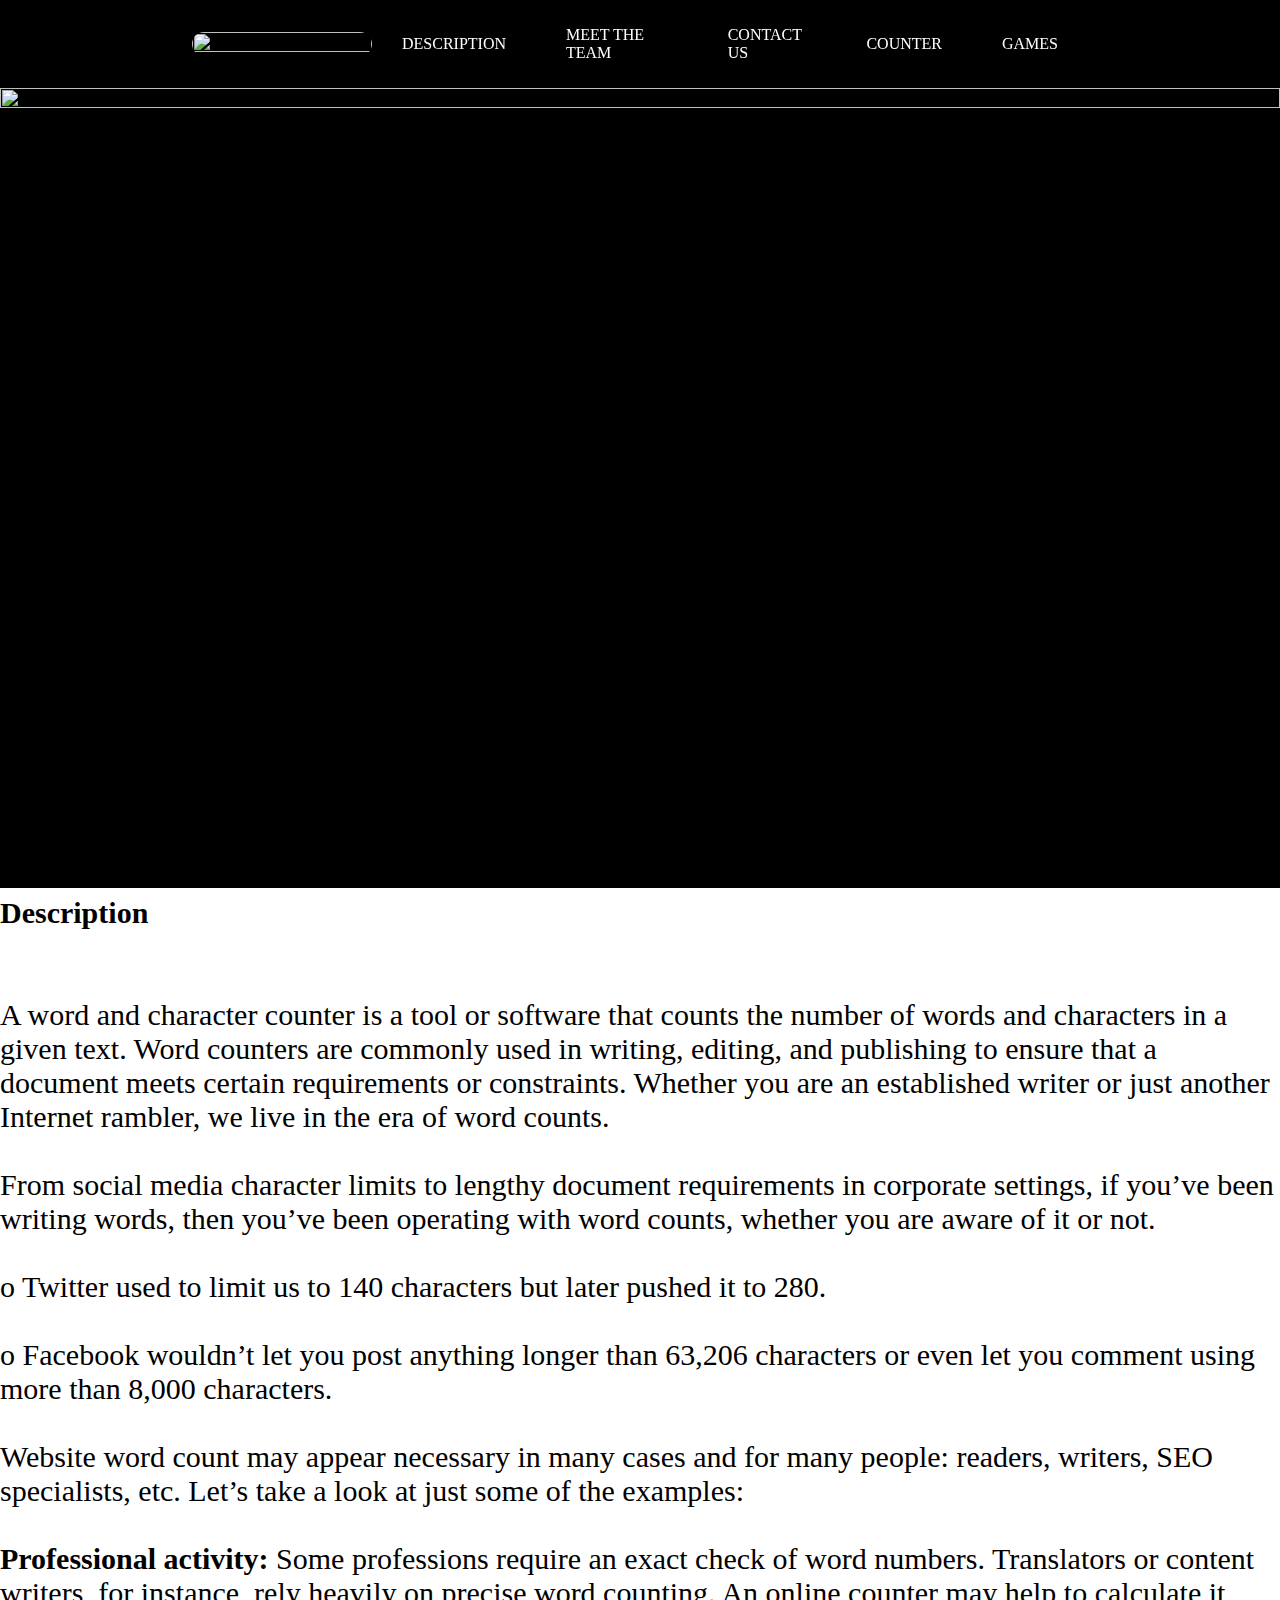
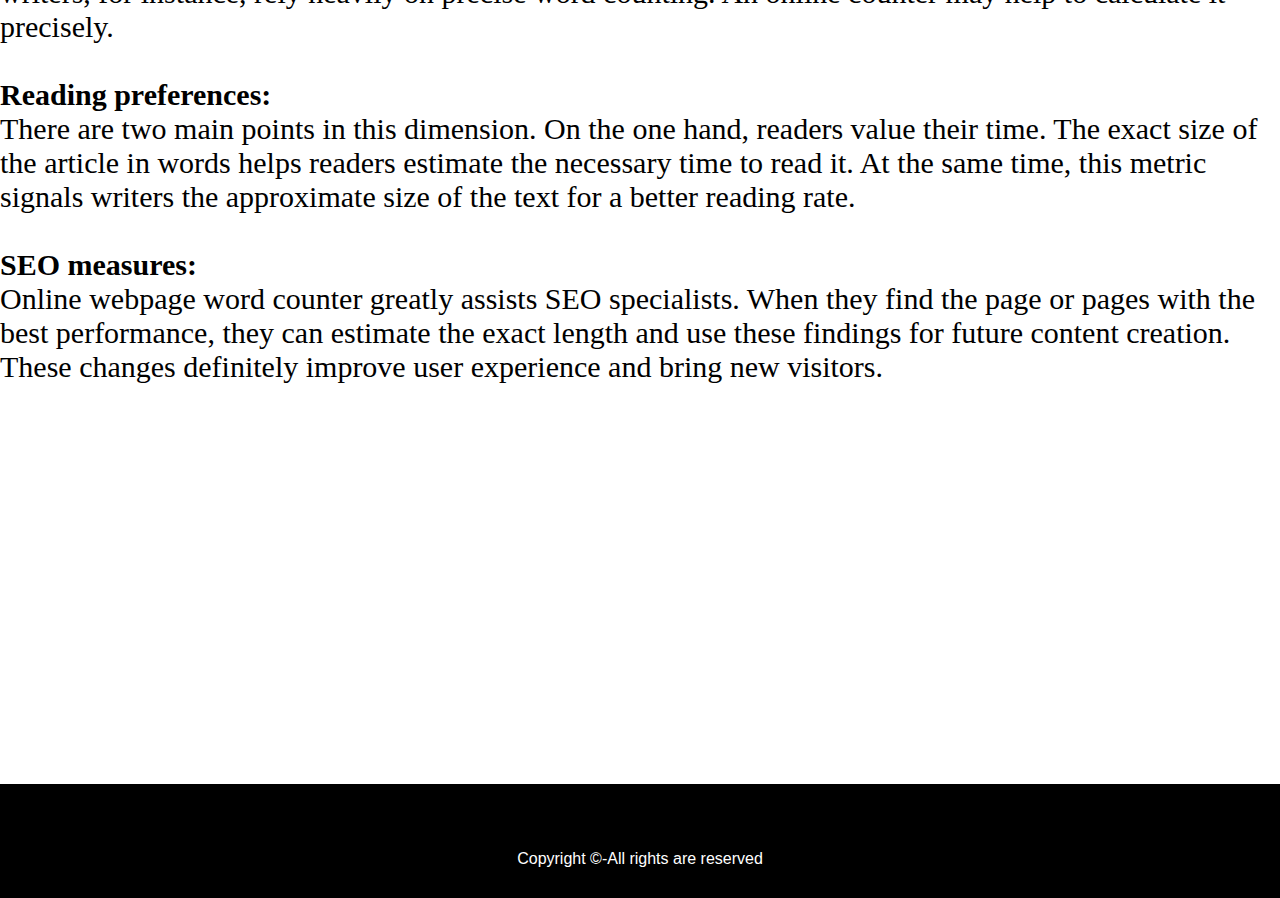
==== index.htm @ 1f81da29 "Update index.htm" ====
<!DOCTYPE html>

<html>

<head>
	<title>Home Page</title>

	<style>
		* {
			margin: 0;
			padding: 0;
		}

		.navbar {
			display: flex;
			align-items: center;
			justify-content: center;
			position: sticky;
			top: 0;
			cursor: pointer;
		}

		.background {
			background: black;
			background-blend-mode: darken;
			background-size: cover;
		}

		.nav-list {
			width: 70%;
			display: flex;
			align-items: center;
		}

		.logo {
			display: flex;
			justify-content: center;
			align-items: center;
		}

		.logo img {
			width: 180px;
			border-radius: 50px;
		}

		.nav-list li {
			list-style: none;
			padding: 26px 30px;
		}

		.nav-list li a {
			text-decoration: none;
			color: white;
		}

		.nav-list li a:hover {
			color: grey;
		}

		.firstsection {
			background-color: black;
			height: 400px;
		}

		.firsthalf {
			width: 100%;
			display: flex;
			flex-direction: column;
			justify-content: center;
		}

		.secondhalf {
			width: 30%;
		}

		.text-big {
			font-family: 'Piazzolla', serif;
			font-weight: bold;
			font-size: 30px;
		}

		.text-small {
			font-size: 25px;
		}

		.section {
			height: 400px;
			display: flex;
			align-items: center;
			justify-content: center;
			max-width: 100%;
			margin: auto;
		}

		.text-footer {
			text-align: center;
			padding: 30px 0;
			font-family: 'Ubuntu', sans-serif;
			display: flex;
			justify-content: center;
			color: white;
		}
		#wrapper, img{
    width:100%;
    height: 100%;
}
	</style>
</head>

<body>
	<nav class="navbar background">
		<ul class="nav-list">
			<div class="logo">
				<img src= "https://addons.mozilla.org/user-media/previews/full/189/189816.png?modified=1622132788">
			</div>
			<li><a href="#description">DESCRIPTION</a></li>
			<li><a href="meetteam.htm">MEET THE TEAM</a></li>
			<li><a href="contact.htm">CONTACT US</a></li>
            <li><a href="project1.html">COUNTER</a></li>
			<li><a href="game.htm" >GAMES</a></a></li>
		</ul>

		</nav>

	<section class="firstsection">
		<div class="box-main">
			<div class="firstHalf">
				<div id="wrapper">
				<img src="https://www.avantixlearning.ca/wp-content/uploads/2021/03/check-word-count-microsoft-word-featured-scaled.jpg">
				
			</div>

			</div>
		</div>
	</section>

	<section class="firstsection">
		<div class="box-main">
			<div class="firstHalf">
				<h1 class="text-big" id="description"><br><br><br><br><br><br><br><br><br><br><br><br>Description</h1>
				<p style="font-size:30px">
                    <br><br>
					A word and character counter is a tool or software that counts the number of words and characters in a given text. Word counters are commonly used in writing, editing, and publishing to ensure that a document meets certain requirements or constraints. 
                    Whether you are an established writer or just another Internet rambler, we live in the era of word counts.
                <br><br>From social media character limits to lengthy document requirements in corporate settings, if you’ve been writing words, then you’ve been operating with word counts, whether you are aware of it or not.
                <br><br>o Twitter used to limit us to 140 characters but later pushed it to 280.
                <br><br>o Facebook wouldn’t let you post anything longer than 63,206 characters or even let you comment using more than 8,000 characters.
                <br>
			<br>
                Website word count may appear necessary in many cases and for many people: readers, writers, SEO specialists, etc. Let’s take a look at just some of the examples:
                <br><br><b>Professional activity:</b>
                Some professions require an exact check of word numbers. Translators or content writers, for instance, rely heavily on precise word counting. An online counter may help to calculate it precisely.
                <br><br>
                <b>Reading preferences:</b>
                <br>There are two main points in this dimension. On the one hand, readers value their time. The exact size of the article in words helps readers estimate the necessary time to read it. At the same time, this metric signals writers the approximate size of the text for a better reading rate.
			    <br><br>
                <b>SEO measures:</b><br>
                Online webpage word counter greatly assists SEO specialists. When they find the page or pages with the best performance, they can estimate the exact length and use these findings for future content creation.

                These changes definitely improve user experience and bring new visitors.


<section class="section">
</section>

	<footer class="background">
		<p class="text-footer">
			<br><br>
			Copyright ©-All rights are reserved
		</p>


	</footer>
</body>

</html>
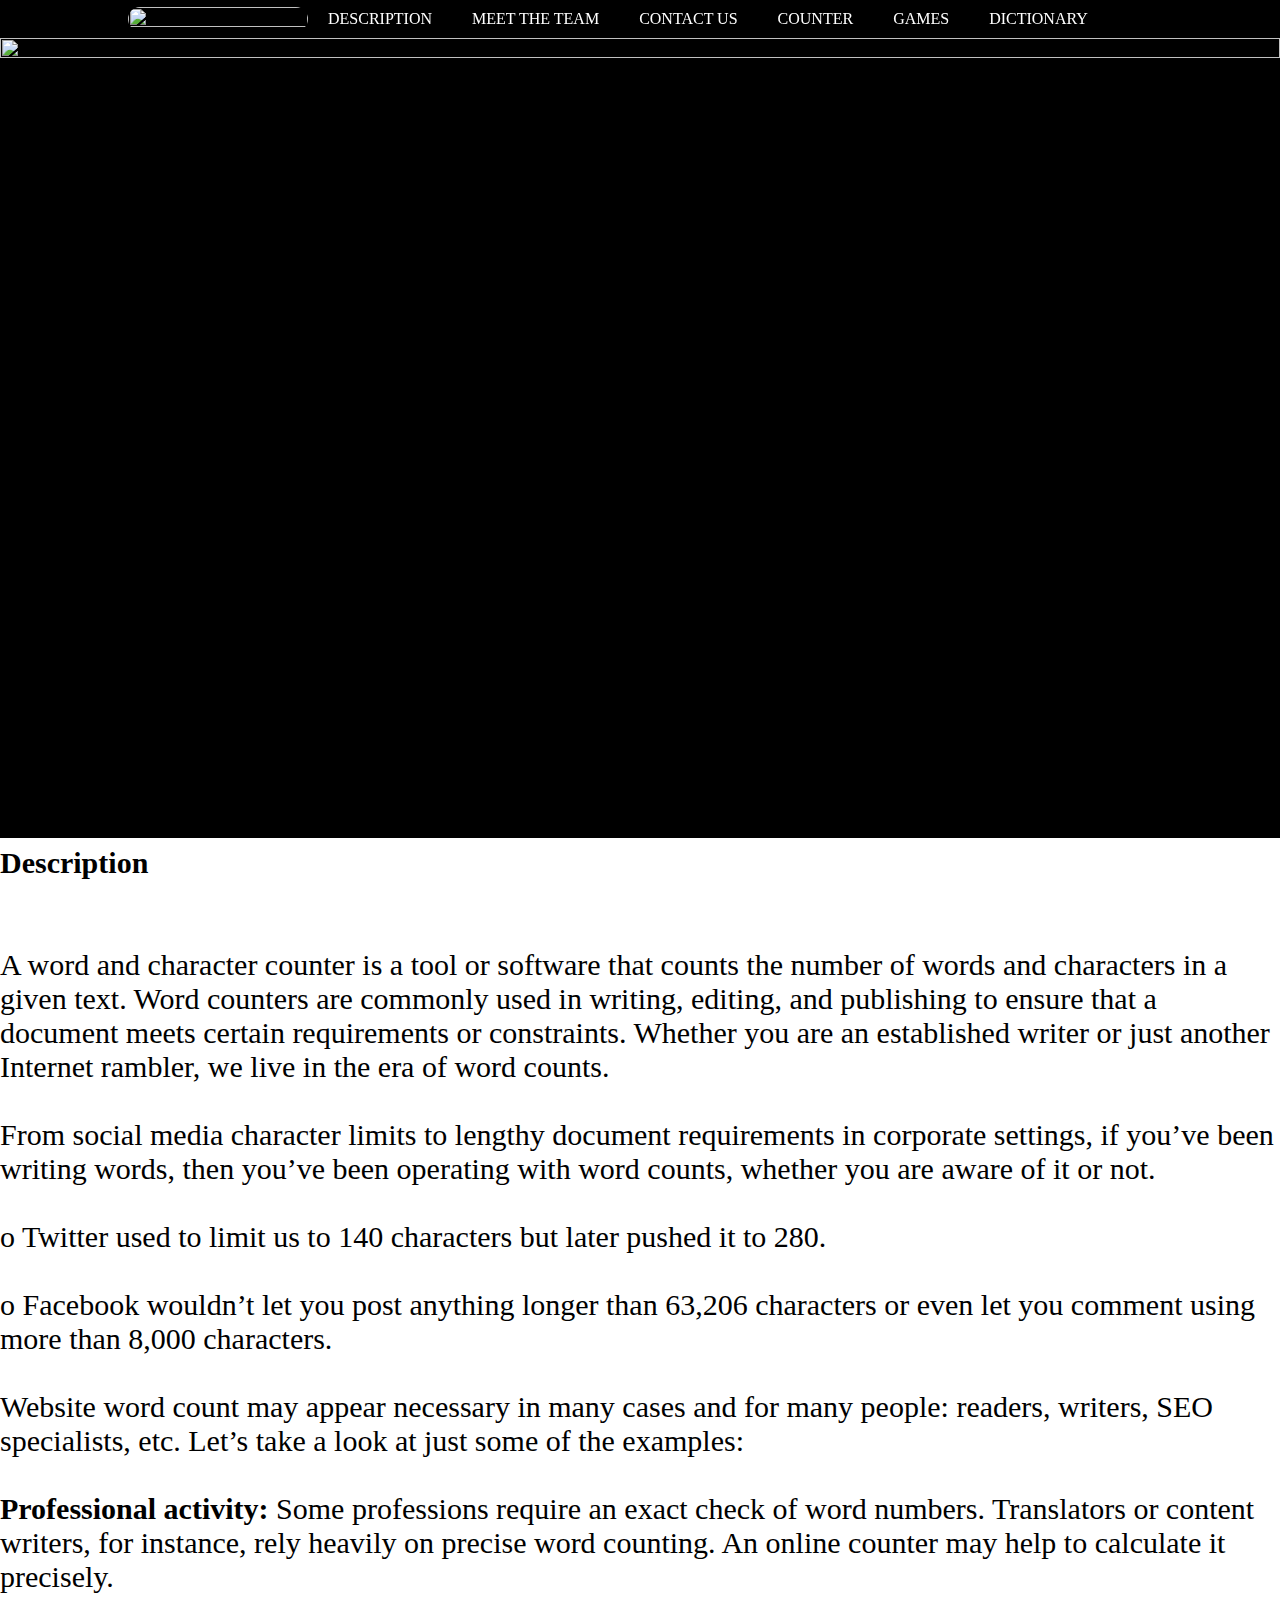
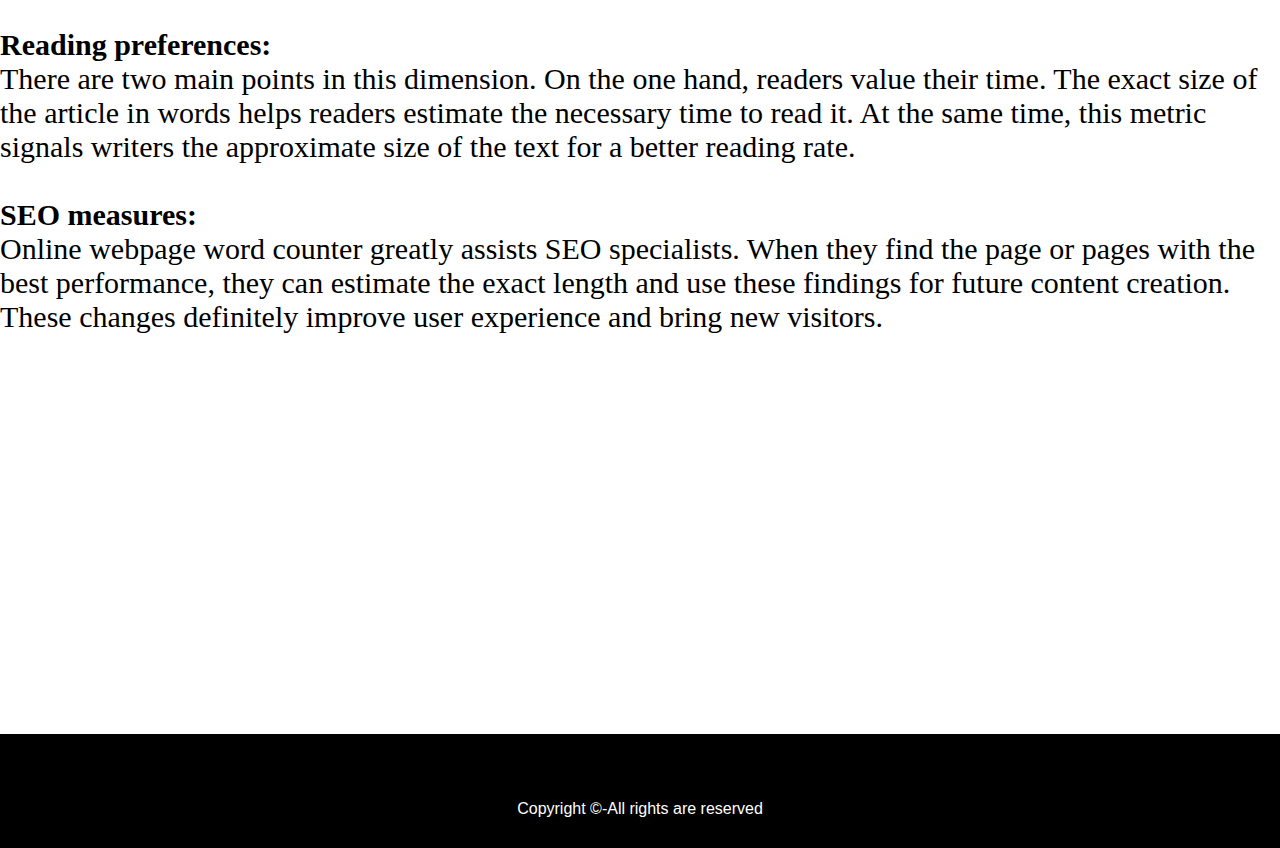
==== commit d4768983: "Update index.htm" ====
--- a/index.htm
+++ b/index.htm
@@ -1,4 +1,5 @@
 <!DOCTYPE html>
+
 
 <html>
 
@@ -27,7 +28,7 @@
 		}
 
 		.nav-list {
-			width: 70%;
+			width: 80%;
 			display: flex;
 			align-items: center;
 		}
@@ -45,7 +46,7 @@
 
 		.nav-list li {
 			list-style: none;
-			padding: 26px 30px;
+			padding: 10px 20px;
 		}
 
 		.nav-list li a {
@@ -100,6 +101,7 @@
 			justify-content: center;
 			color: white;
 		}
+		iframe {text-align: center;}
 		#wrapper, img{
     width:100%;
     height: 100%;
@@ -117,7 +119,9 @@
 			<li><a href="meetteam.htm">MEET THE TEAM</a></li>
 			<li><a href="contact.htm">CONTACT US</a></li>
             <li><a href="project1.html">COUNTER</a></li>
-			<li><a href="game.htm" >GAMES</a></a></li>
+			<li><a href="game.htm">GAMES</a></li>
+			<li><a href="https://www.oed.com/">DICTIONARY</a></li>
+			
 		</ul>
 
 		</nav>
@@ -137,7 +141,7 @@
 	<section class="firstsection">
 		<div class="box-main">
 			<div class="firstHalf">
-				<h1 class="text-big" id="description"><br><br><br><br><br><br><br><br><br><br><br><br>Description</h1>
+				<h1 class="text-big" id="description" ><br><br><br><br><br><br><br><br><br><br><br><br>Description</h1>
 				<p style="font-size:30px">
                     <br><br>
 					A word and character counter is a tool or software that counts the number of words and characters in a given text. Word counters are commonly used in writing, editing, and publishing to ensure that a document meets certain requirements or constraints. 
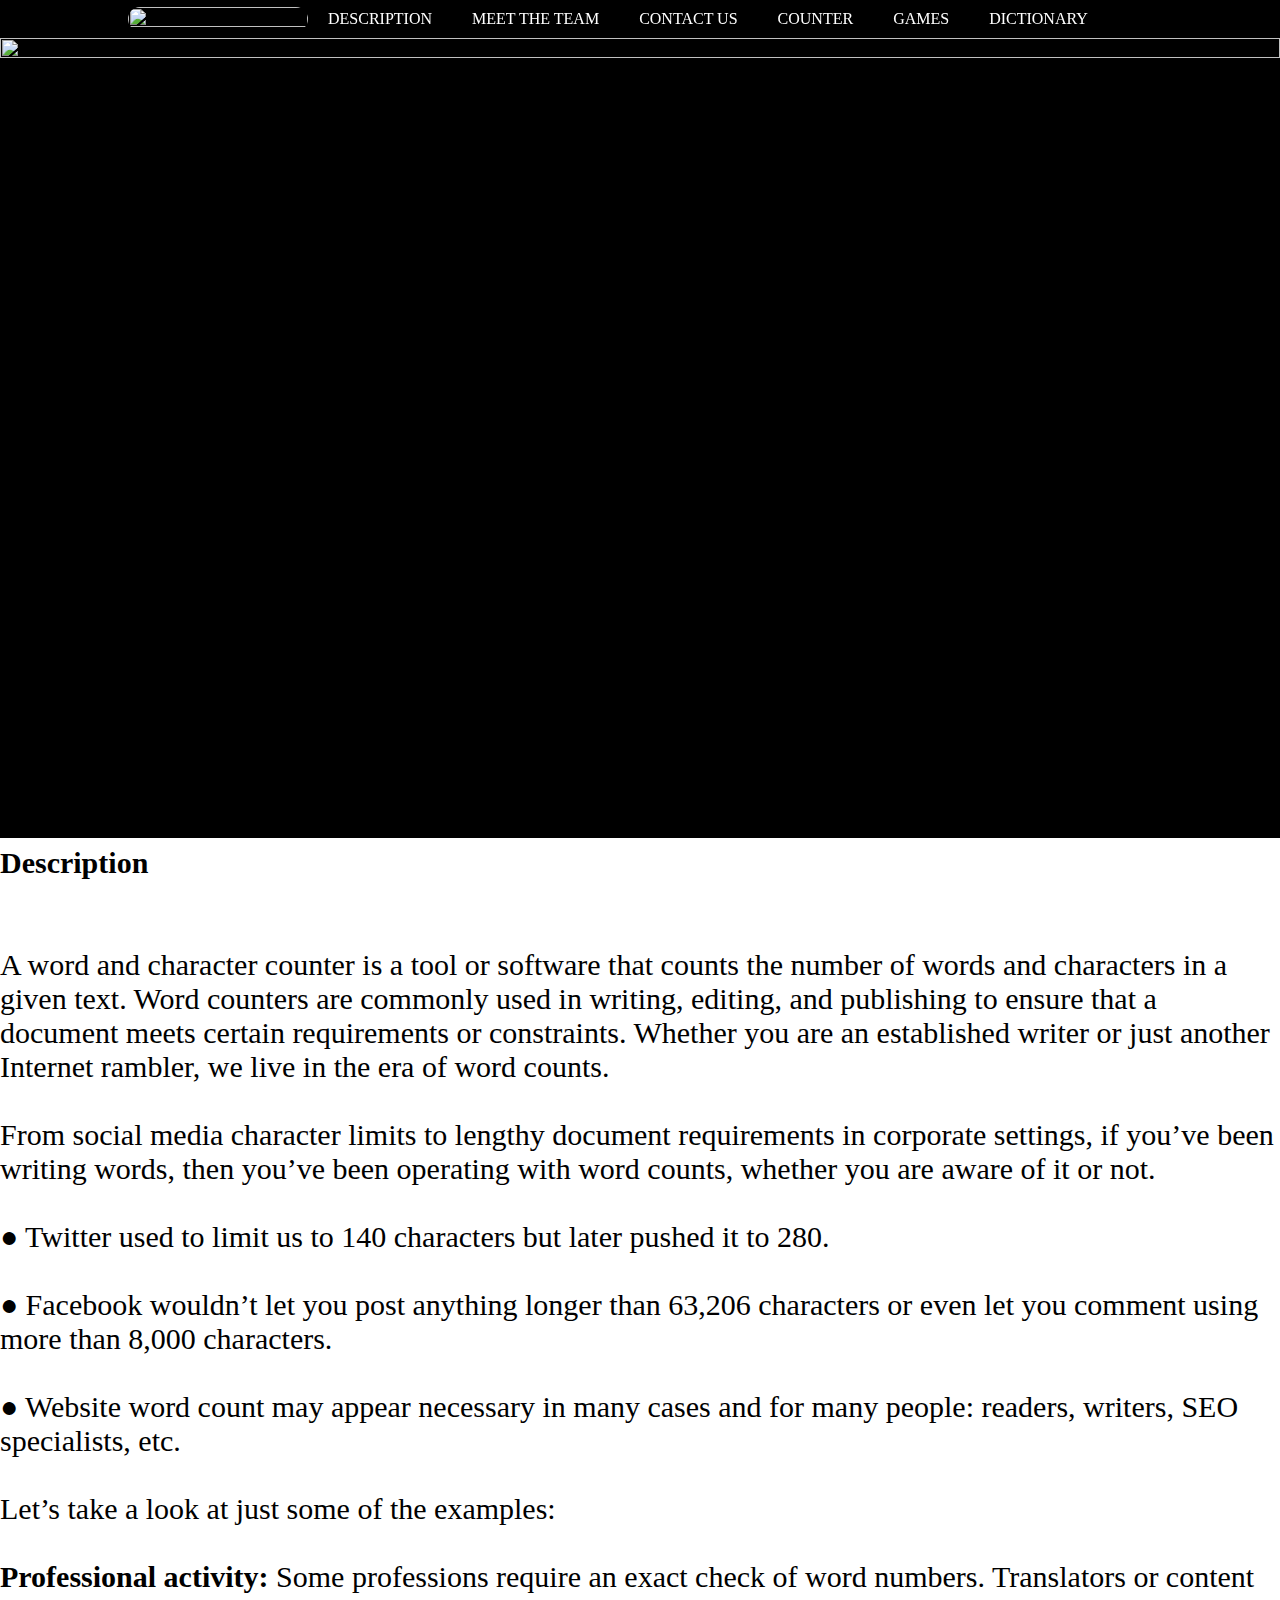
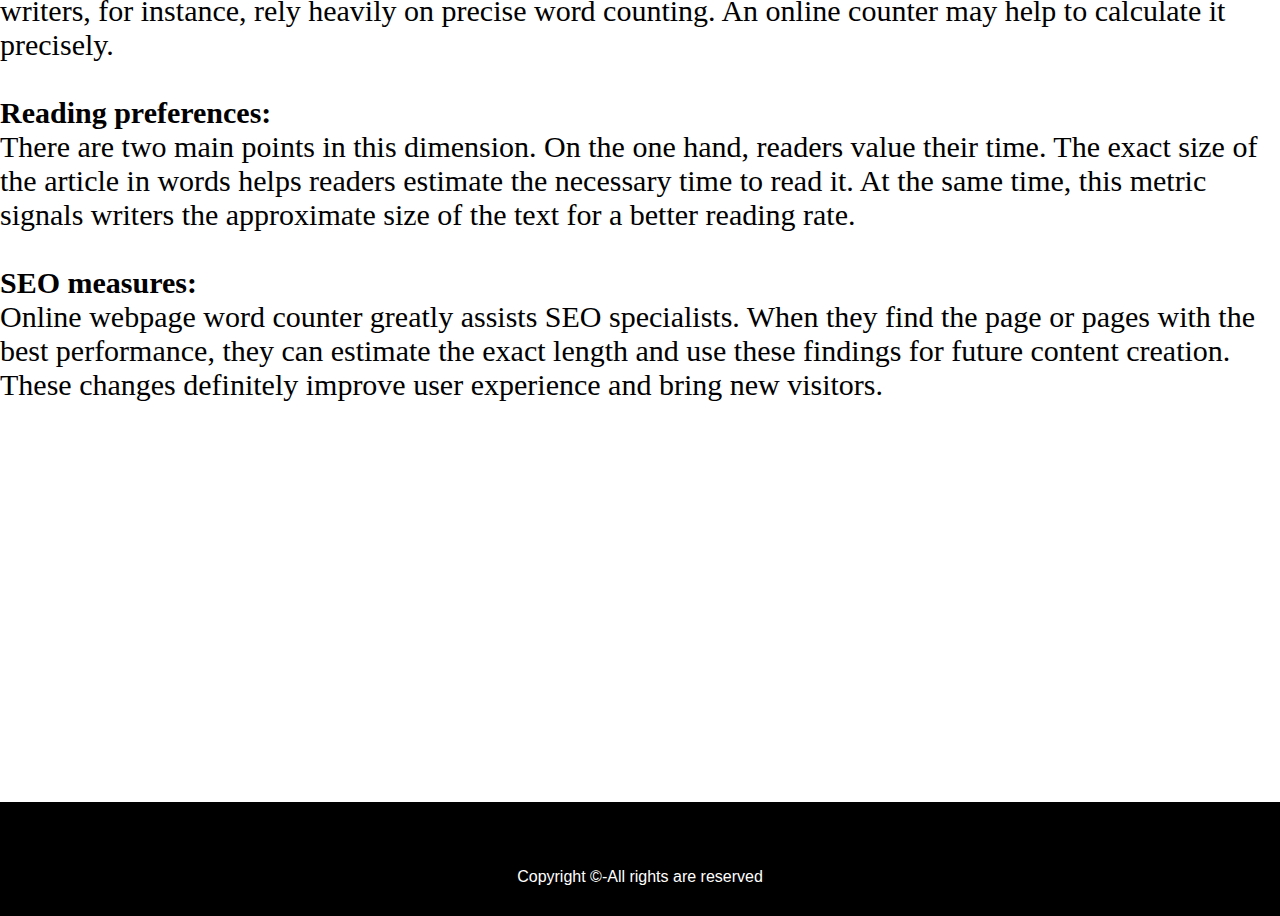
==== commit d8ce6f75: "Update index.htm" ====
--- a/index.htm
+++ b/index.htm
@@ -147,11 +147,12 @@
 					A word and character counter is a tool or software that counts the number of words and characters in a given text. Word counters are commonly used in writing, editing, and publishing to ensure that a document meets certain requirements or constraints. 
                     Whether you are an established writer or just another Internet rambler, we live in the era of word counts.
                 <br><br>From social media character limits to lengthy document requirements in corporate settings, if you’ve been writing words, then you’ve been operating with word counts, whether you are aware of it or not.
-                <br><br>o Twitter used to limit us to 140 characters but later pushed it to 280.
-                <br><br>o Facebook wouldn’t let you post anything longer than 63,206 characters or even let you comment using more than 8,000 characters.
+                <br><br>● Twitter used to limit us to 140 characters but later pushed it to 280.
+                <br><br>● Facebook wouldn’t let you post anything longer than 63,206 characters or even let you comment using more than 8,000 characters.
                 <br>
 			<br>
-                Website word count may appear necessary in many cases and for many people: readers, writers, SEO specialists, etc. Let’s take a look at just some of the examples:
+                ● Website word count may appear necessary in many cases and for many people: readers, writers, SEO specialists, etc.</br> 
+			<br>Let’s take a look at just some of the examples:
                 <br><br><b>Professional activity:</b>
                 Some professions require an exact check of word numbers. Translators or content writers, for instance, rely heavily on precise word counting. An online counter may help to calculate it precisely.
                 <br><br>
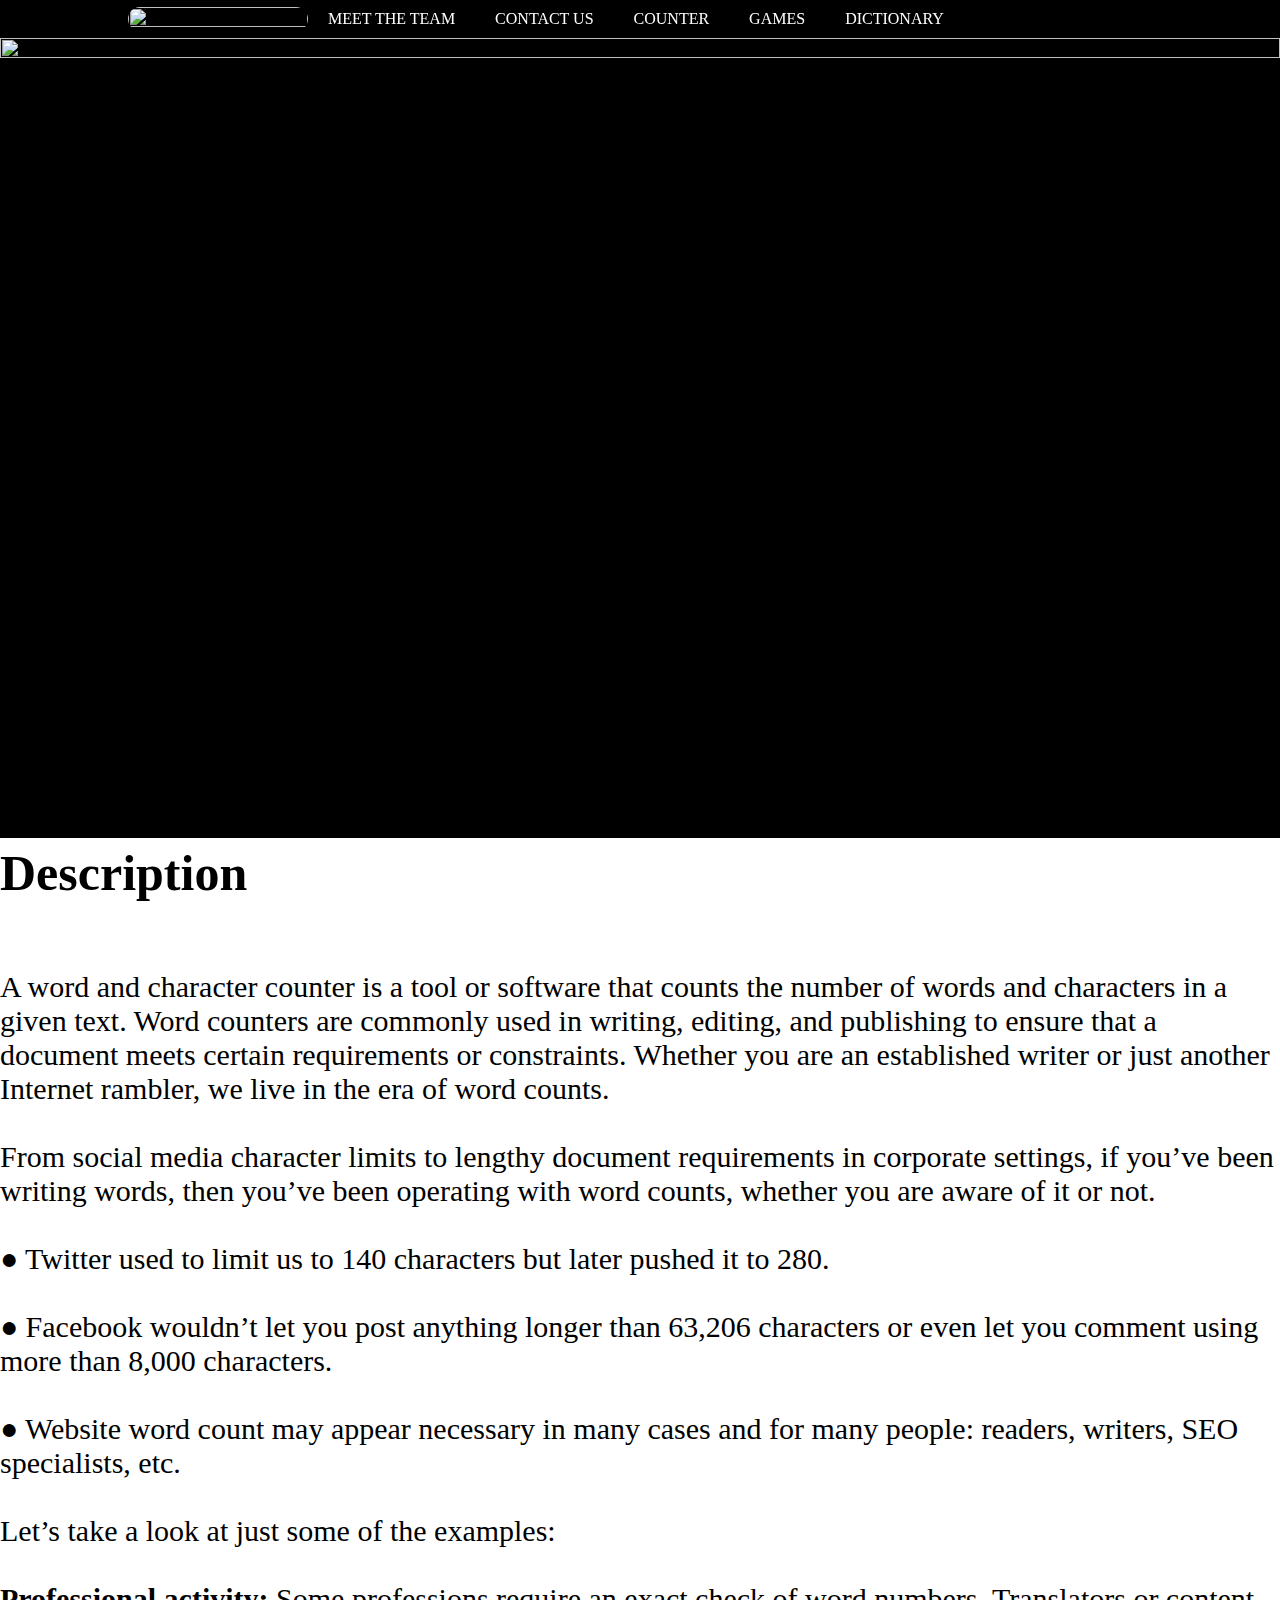
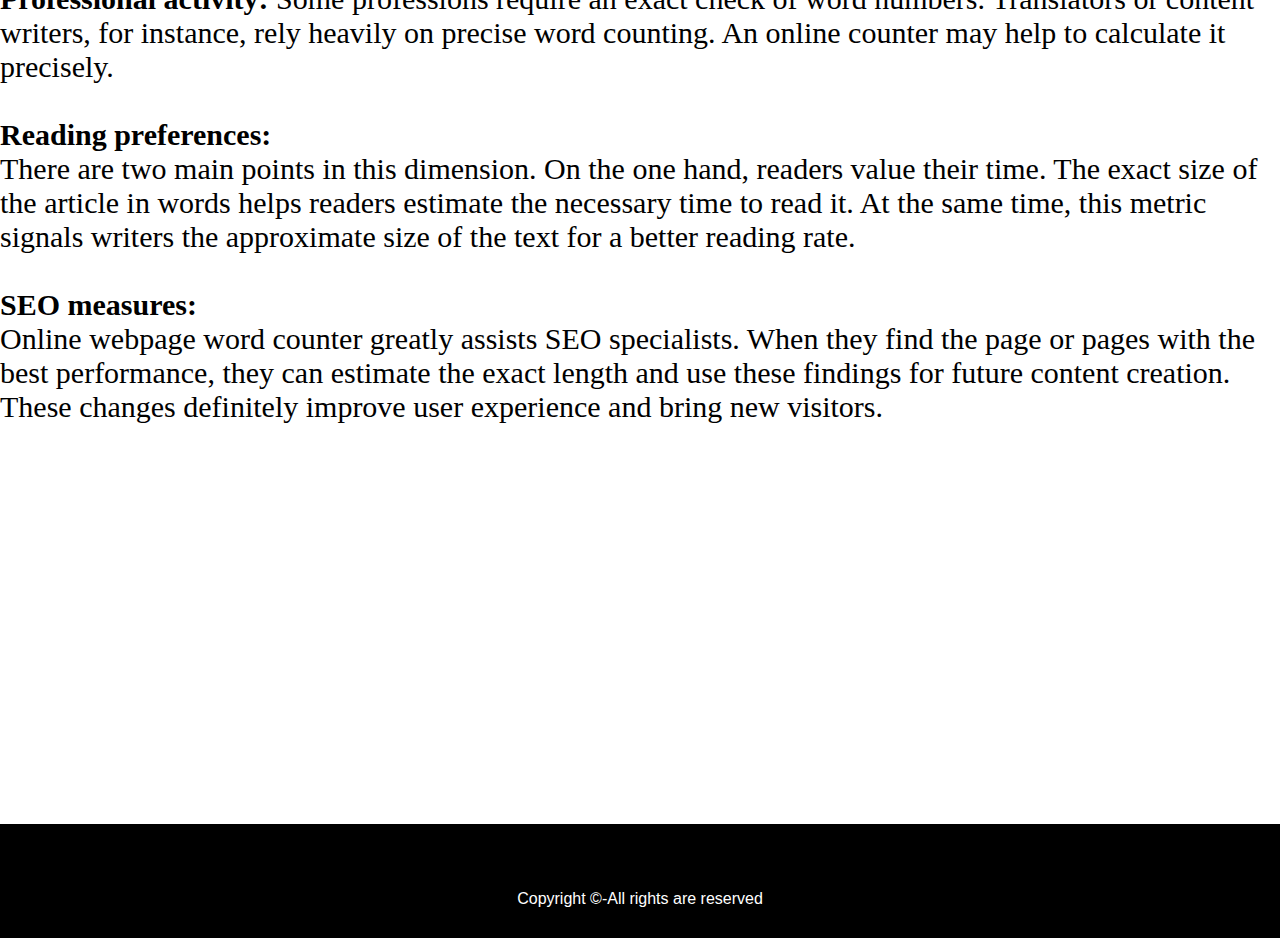
==== commit 5f891c40: "Update index.htm" ====
--- a/index.htm
+++ b/index.htm
@@ -106,6 +106,38 @@
     width:100%;
     height: 100%;
 }
+	@media only screen and (max-width: 768px) {
+			.nav-list {
+				width: 100%;
+				flex-wrap: wrap;
+				justify-content: center;
+			}
+			
+			.logo img {
+				width: 120px;
+			}
+
+			.nav-list li {
+				padding: 10px;
+			}
+			
+			.firstsection {
+				height: 300px;
+			}
+			
+			.firsthalf, .secondhalf {
+				width: 100%;
+			}
+
+			.text-big {
+				font-size: 24px;
+			}
+
+			.text-small {
+				font-size: 20px;
+			}
+		}
+	
 	</style>
 </head>
 
@@ -115,7 +147,6 @@
 			<div class="logo">
 				<img src= "https://addons.mozilla.org/user-media/previews/full/189/189816.png?modified=1622132788">
 			</div>
-			<li><a href="#description">DESCRIPTION</a></li>
 			<li><a href="meetteam.htm">MEET THE TEAM</a></li>
 			<li><a href="contact.htm">CONTACT US</a></li>
             <li><a href="project1.html">COUNTER</a></li>
@@ -141,7 +172,7 @@
 	<section class="firstsection">
 		<div class="box-main">
 			<div class="firstHalf">
-				<h1 class="text-big" id="description" ><br><br><br><br><br><br><br><br><br><br><br><br>Description</h1>
+				<h1 class="text-big" id="description" style="font-size:50px;"><br><br><br><br><br><br><br>Description</h1>
 				<p style="font-size:30px">
                     <br><br>
 					A word and character counter is a tool or software that counts the number of words and characters in a given text. Word counters are commonly used in writing, editing, and publishing to ensure that a document meets certain requirements or constraints. 
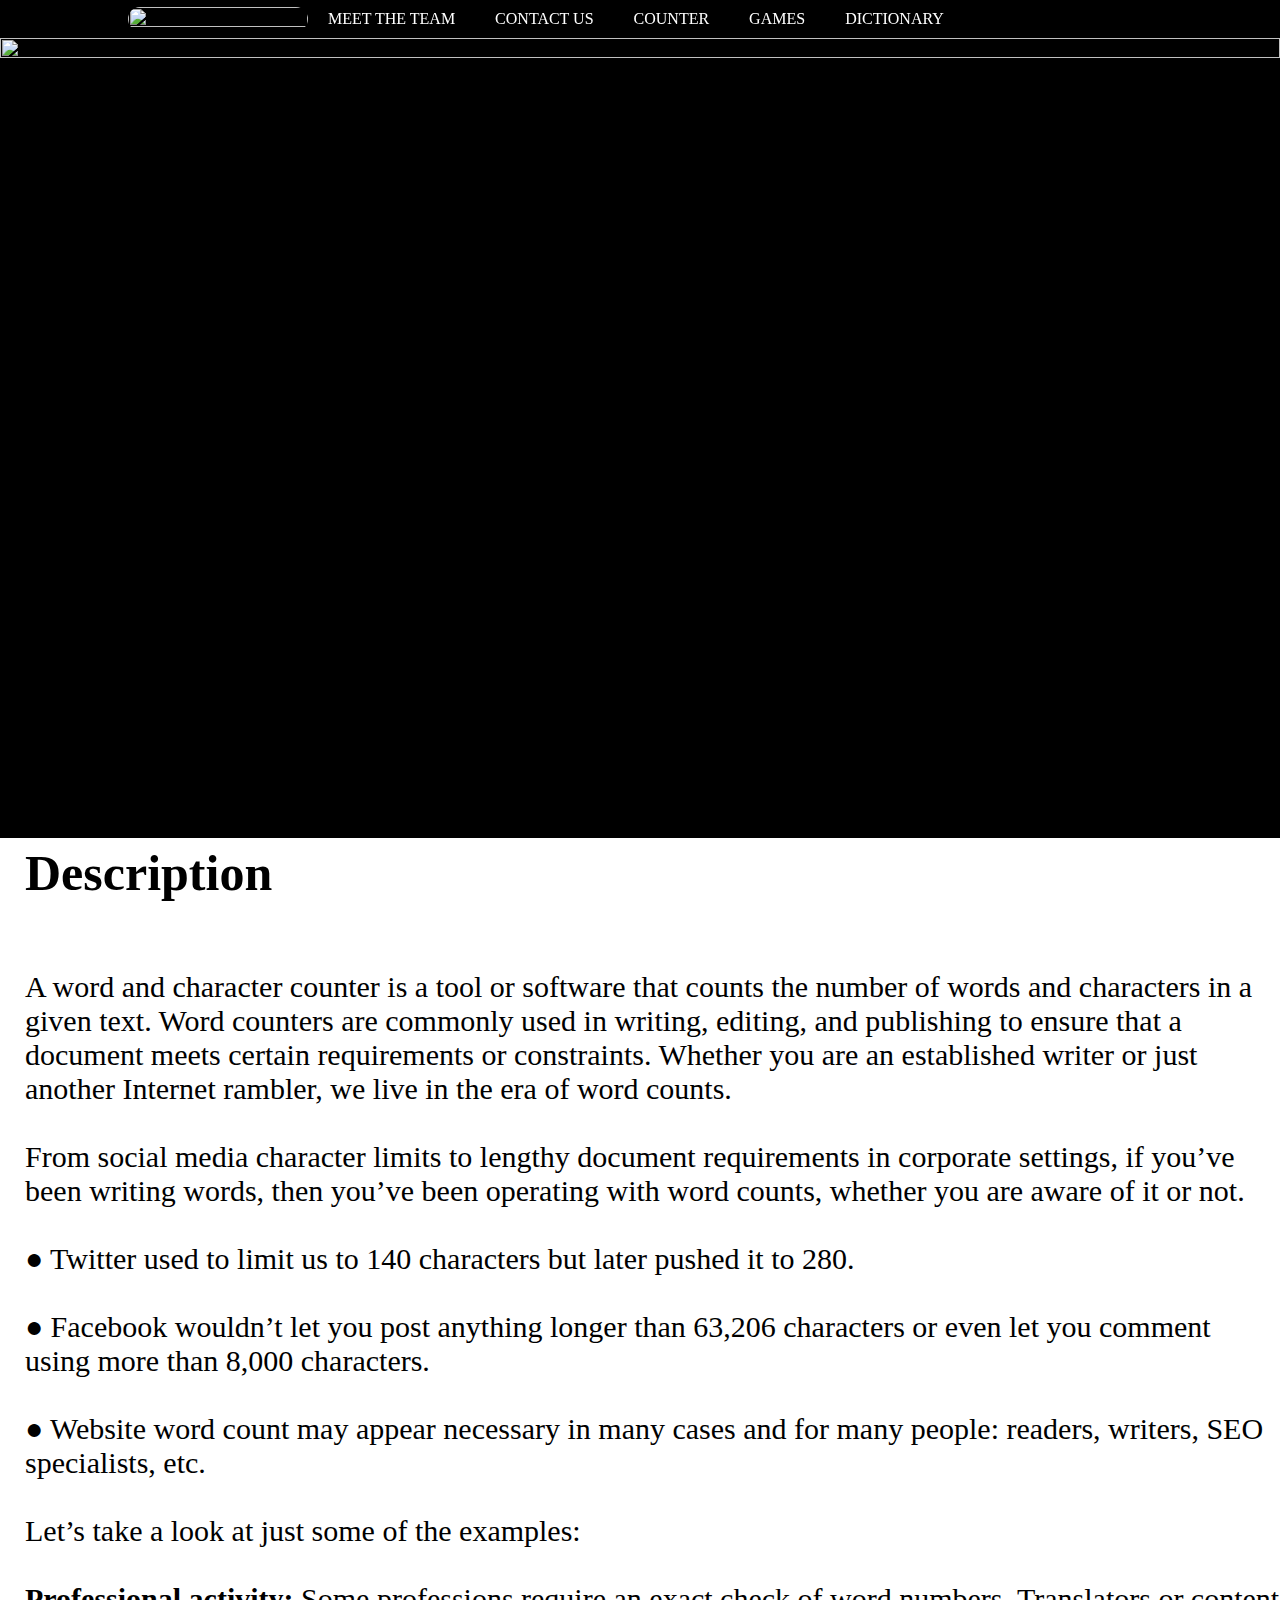
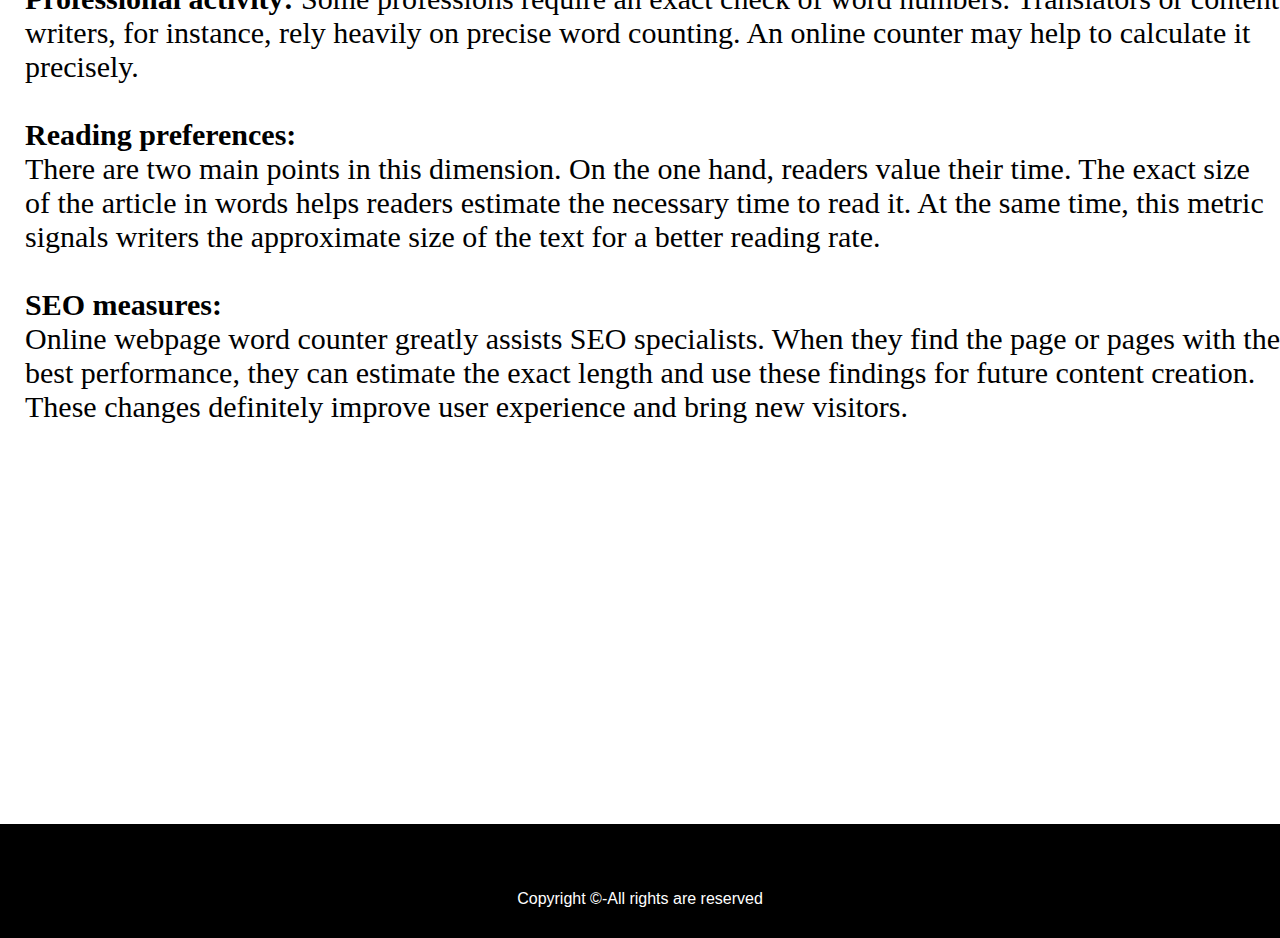
==== commit 517fb10e: "Update index.htm" ====
--- a/index.htm
+++ b/index.htm
@@ -66,6 +66,7 @@
 		.firsthalf {
 			width: 100%;
 			display: flex;
+			margin-left:10px; 
 			flex-direction: column;
 			justify-content: center;
 		}
@@ -78,6 +79,7 @@
 			font-family: 'Piazzolla', serif;
 			font-weight: bold;
 			font-size: 30px;
+			margin-left:25px;
 		}
 
 		.text-small {
@@ -100,6 +102,9 @@
 			display: flex;
 			justify-content: center;
 			color: white;
+		}
+		.p-text{
+			margin-left:25px;
 		}
 		iframe {text-align: center;}
 		#wrapper, img{
@@ -131,6 +136,7 @@
 
 			.text-big {
 				font-size: 24px;
+				margin-left:25px;
 			}
 
 			.text-small {
@@ -173,7 +179,7 @@
 		<div class="box-main">
 			<div class="firstHalf">
 				<h1 class="text-big" id="description" style="font-size:50px;"><br><br><br><br><br><br><br>Description</h1>
-				<p style="font-size:30px">
+				<p class="p-text"style="font-size:30px">
                     <br><br>
 					A word and character counter is a tool or software that counts the number of words and characters in a given text. Word counters are commonly used in writing, editing, and publishing to ensure that a document meets certain requirements or constraints. 
                     Whether you are an established writer or just another Internet rambler, we live in the era of word counts.
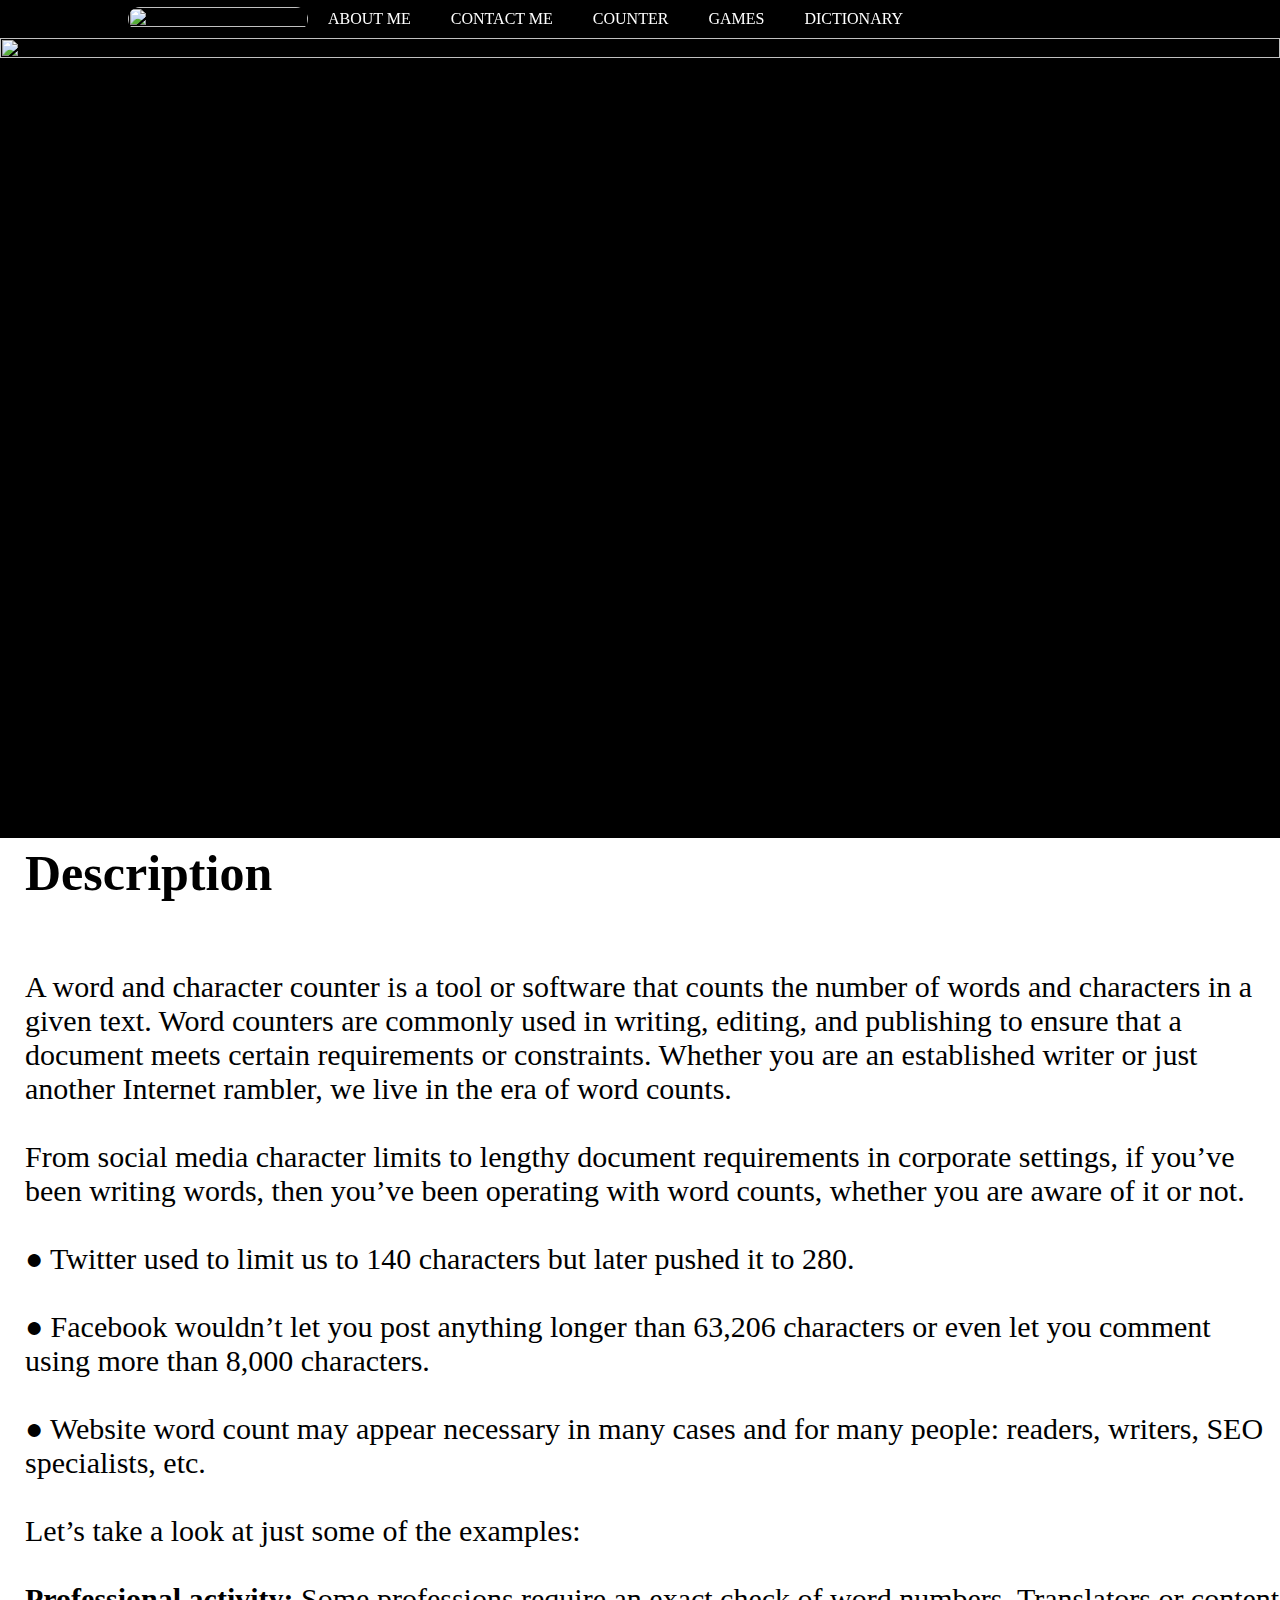
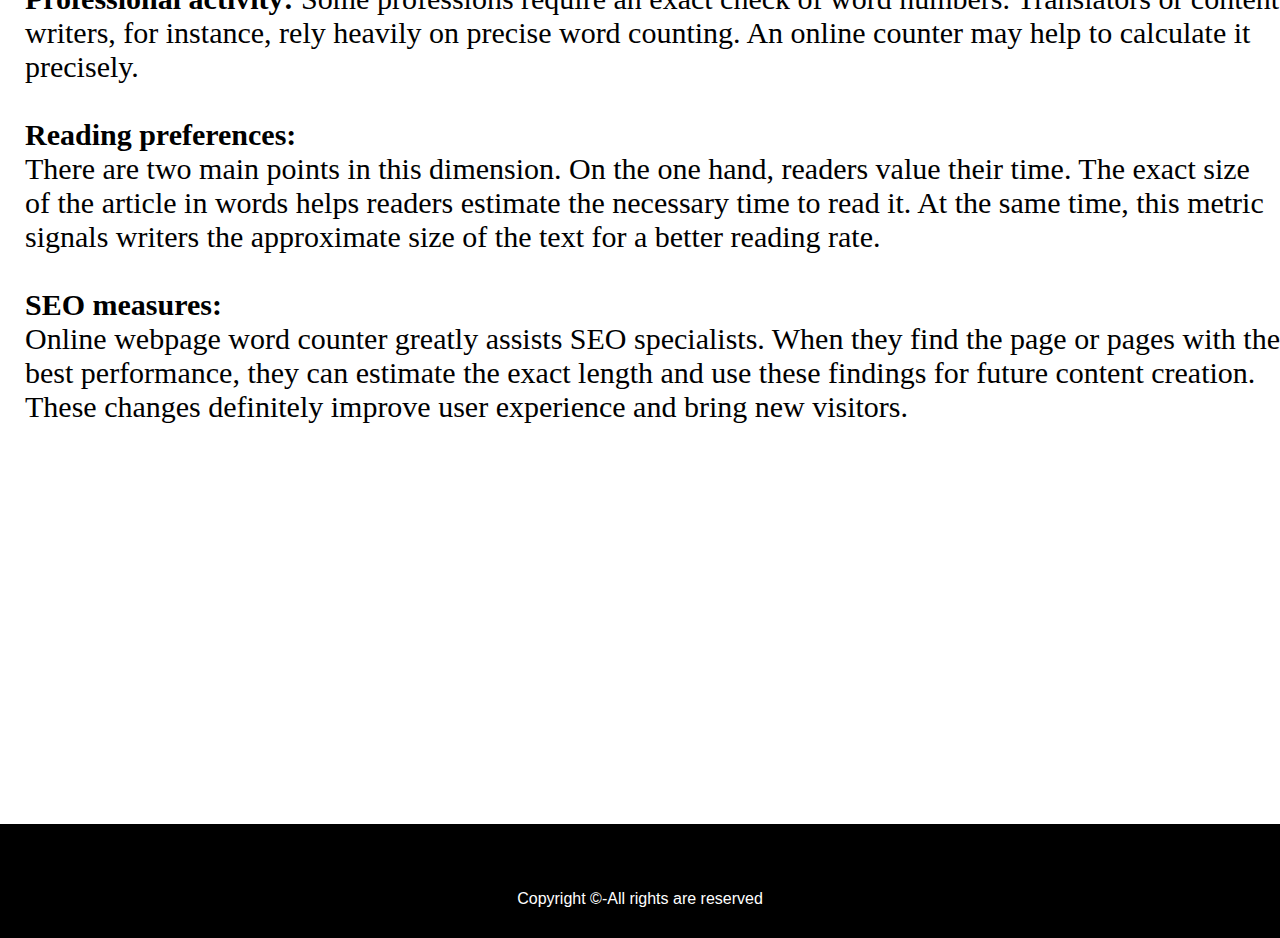
==== commit 4c8b2a9d: "Update index.htm" ====
--- a/index.htm
+++ b/index.htm
@@ -153,11 +153,11 @@
 			<div class="logo">
 				<img src= "https://addons.mozilla.org/user-media/previews/full/189/189816.png?modified=1622132788">
 			</div>
-			<li><a href="meetteam.htm">MEET THE TEAM</a></li>
-			<li><a href="contact.htm">CONTACT US</a></li>
+			<li><a href="meetteam.htm">ABOUT ME</a></li>
+			<li><a href="contact.htm">CONTACT ME</a></li>
             <li><a href="project1.html">COUNTER</a></li>
 			<li><a href="game.htm">GAMES</a></li>
-			<li><a href="https://www.oed.com/">DICTIONARY</a></li>
+			<li><a href="https://www.dictionary.com/">DICTIONARY</a></li>
 			
 		</ul>
 
